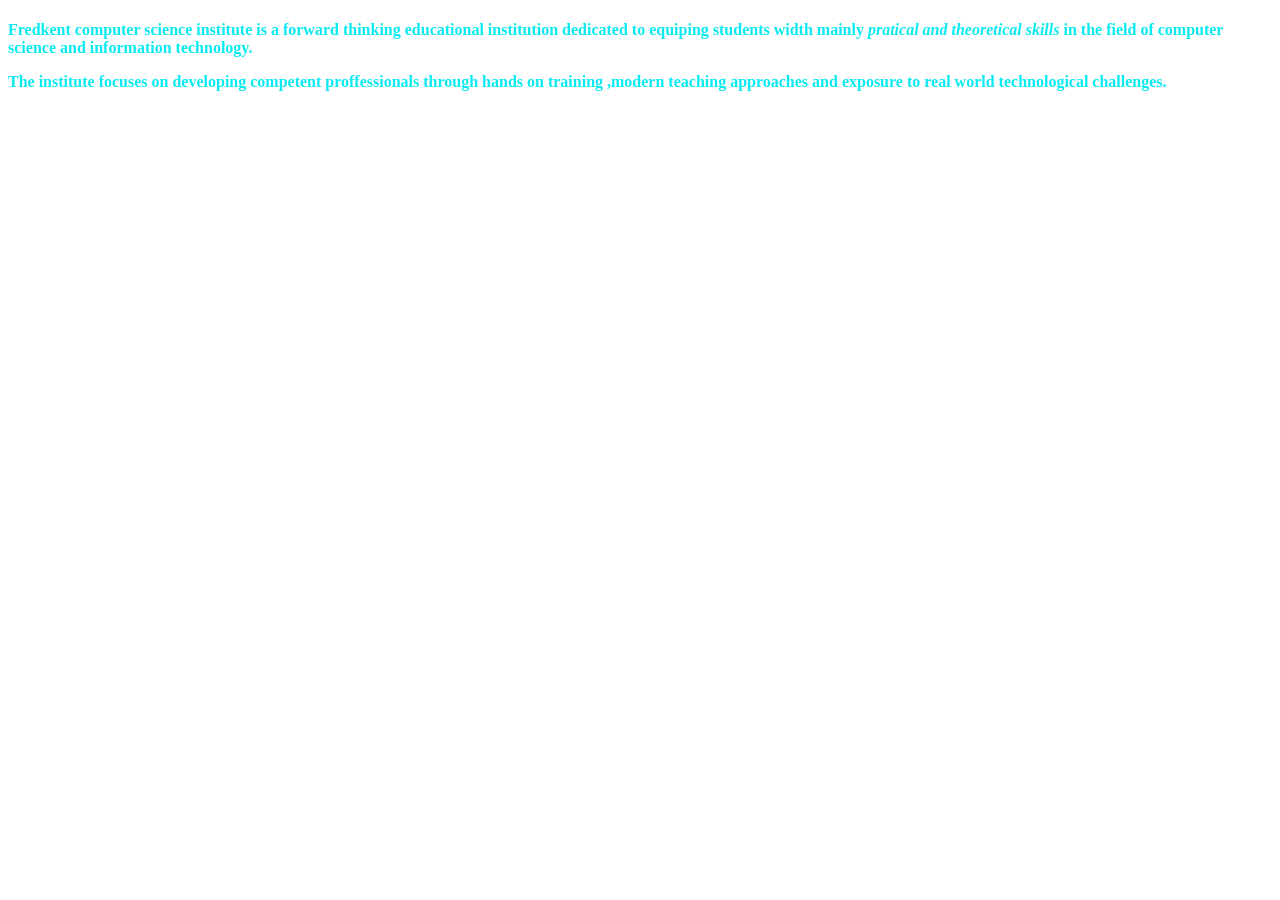
==== About.html @ a8a0c698 "Add files via upload" ====
<!DOCTYPE html>
<html lang="en">
<head>
    <meta charset="UTF-8">
    <meta name="viewport" content="width=device-width, initial-scale=1.0">
    <title>Document</title><link rel="stylesheet" href="style.css">
</head>
<body>
    <h4><p>Fredkent computer science institute is a forward thinking educational institution dedicated to equiping students width
        mainly <em>pratical and theoretical skills </em> in the field of computer science and information technology.
            <img src="students.jpg" alt="">
 <br>
 <p>The institute focuses on developing competent proffessionals <strong> through hands on training ,modern teaching approaches and exposure to real world technological challenges.</strong></p>

</body>
</html>
---- style.css ----
body {
    color: rgb(8, 234, 241);
    background-image: url(photo.png); 
}
image {
    object-fit: cover;
    opacity: 0.5;
}
nav {
    padding: 40px;
    background-color:rgb(247, 11, 247);
    border-radius: 30px;
}
nav a {
    padding: 15px;
    margin: 40px;
    border-radius: 40px;
    background-color: rgb(238, 234, 5);
    text-align: center;
}
nav :hover {
    background-color: brown;
color: #f70ac3;
}
form {
    display: grid;
    grid-template-columns: repeat(4 ,1fr);
    gap: 20px;
    border: solid yellow 10px;
    background-color: rgb(9, 194, 240);
    border-radius: 10px;
    color: #f70ac3;
}

button {
    margin: 20px;
    padding: 15px;
    color: rgb(50, 5, 248);
    border-color: brown solid 10px;
    border: solid red 10px;
    border-radius: 10px;
    
}
button :hover {
    position: absolute;
    color: blue solid 5px;
}
footer {
background-color: rgb(236, 66, 180);
display: grid;
grid-template-columns: repeat(4, 1fr);
border-radius: 10px;
}
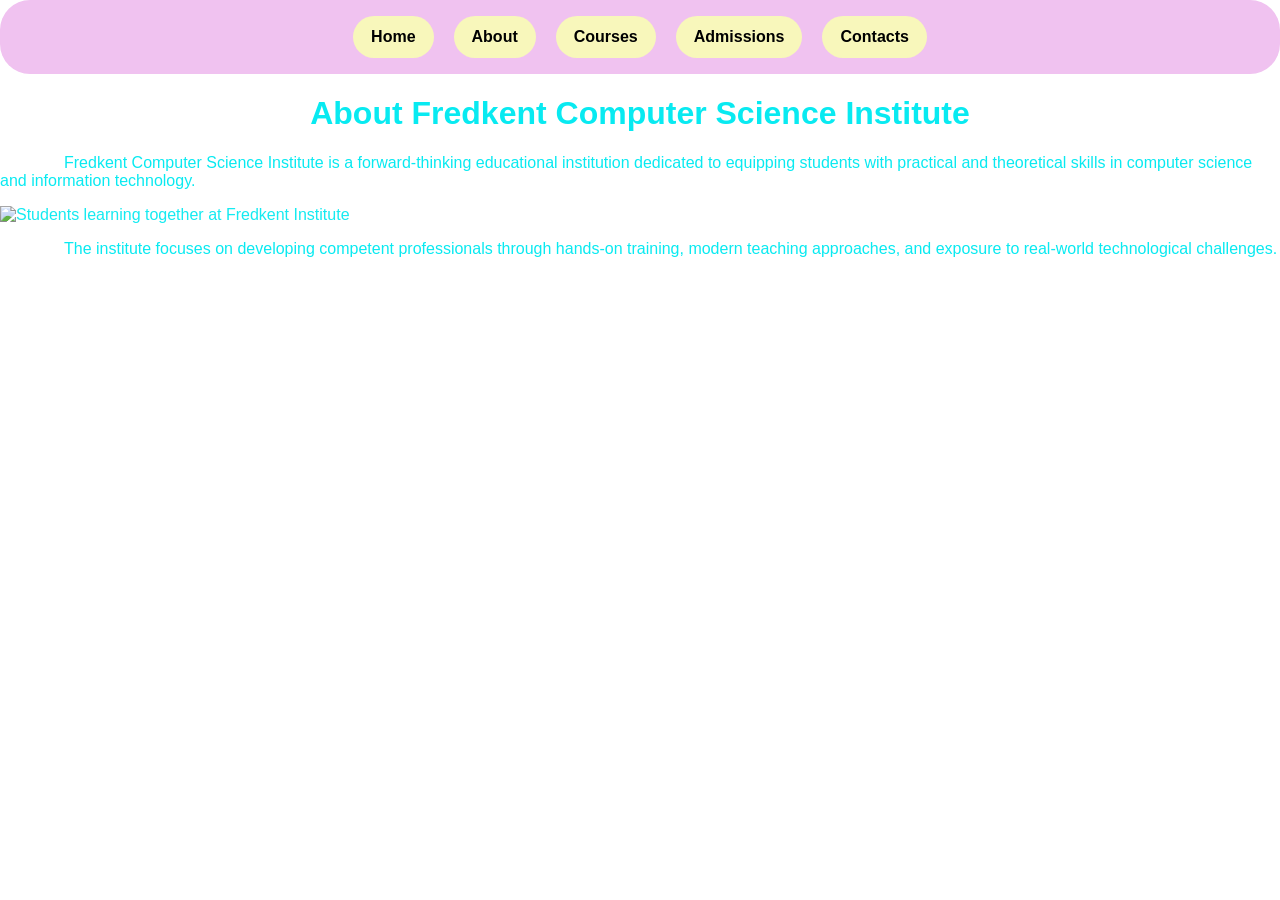
==== commit 7cf73bdb: "Add files via upload" ====
--- a/About.html
+++ b/About.html
@@ -3,14 +3,23 @@
 <head>
     <meta charset="UTF-8">
     <meta name="viewport" content="width=device-width, initial-scale=1.0">
-    <title>Document</title><link rel="stylesheet" href="style.css">
+    <title>About Fredkent Institute</title>
+    <link rel="stylesheet" href="style.css">
 </head>
 <body>
-    <h4><p>Fredkent computer science institute is a forward thinking educational institution dedicated to equiping students width
-        mainly <em>pratical and theoretical skills </em> in the field of computer science and information technology.
-            <img src="students.jpg" alt="">
- <br>
- <p>The institute focuses on developing competent proffessionals <strong> through hands on training ,modern teaching approaches and exposure to real world technological challenges.</strong></p>
+    <nav class="navbar">
+        <a href="index.html">Home</a>
+        <a href="About.html">About</a>
+        <a href="Courses.html">Courses</a>
+        <a href="admissions.html">Admissions</a>
+        <a href="contacts.html">Contacts</a>
+    </nav>
 
+    <main>
+        <h1>About Fredkent Computer Science Institute</h1>
+        <p>Fredkent Computer Science Institute is a forward-thinking educational institution dedicated to equipping students with practical and theoretical skills in computer science and information technology.</p>
+        <img src="students.jpg" alt="Students learning together at Fredkent Institute">
+        <p>The institute focuses on developing competent professionals through hands-on training, modern teaching approaches, and exposure to real-world technological challenges.</p>
+    </main>
 </body>
 </html>
--- a/style.css
+++ b/style.css
@@ -1,53 +1,129 @@
 body {
+    margin: 0;
+    padding: 0;
     color: rgb(8, 234, 241);
-    background-image: url(photo.png); 
+    background-image: url(photo.png);
+    background-size: cover;
+    background-repeat: no-repeat;
+    background-attachment: fixed;
+    font-family: Arial, sans-serif;
+
 }
-image {
+@media (max-width: 768px) {
+    body {
+        background-color: aqua;
+    }
+    .navbar {
+        flex-direction: column;
+    }
+    .form {
+        flex-direction: column;
+    }
+}
+h1 {
+    text-align: center;
+    font-display: block;
+
+}
+h3 {
+    text-align: center;
+}
+p {
+    text-indent: 5%;
+}
+img,
+.hero-image {
     object-fit: cover;
-    opacity: 0.5;
+    max-width: 100%;
+    display: block;
+    margin: 1rem auto;
+    opacity: 0.95;
 }
+
 nav {
-    padding: 40px;
-    background-color:rgb(247, 11, 247);
+    position: sticky;
+    top: 0;
+    z-index: 10;
+}
+
+.navbar {
+    display: flex;
+    flex-wrap: wrap;
+    justify-content: center;
+    gap: 20px;
+    padding:1rem 5%;
+    background-color: rgb(240, 194, 240);
     border-radius: 30px;
 }
+
 nav a {
-    padding: 15px;
-    margin: 40px;
+    padding: 12px 18px;
     border-radius: 40px;
-    background-color: rgb(238, 234, 5);
-    text-align: center;
+    background-color: rgb(248, 247, 187);
+    color: #000;
+    text-decoration: none;
+    font-weight: bold;
 }
-nav :hover {
-    background-color: brown;
-color: #f70ac3;
+nav a:hover {
+    background-color: rgb(207, 233, 249);
+    color: #f3bfe7;
 }
 form {
     display: grid;
-    grid-template-columns: repeat(4 ,1fr);
+    grid-template-columns: repeat(auto-fit, minmax(220px, 1fr));
     gap: 20px;
-    border: solid yellow 10px;
-    background-color: rgb(9, 194, 240);
+    border: 10px solid rgb(247, 247, 182);
+    background-color: rgb(165, 228, 244);
     border-radius: 10px;
-    color: #f70ac3;
+    color: #f3c1e8;
+    padding: 20px;
+    max-width: 1000px;
+    margin: 1rem auto;
+}
+
+form label {
+    display: block;
+    font-weight: bold;
+    margin-bottom: 5px;
+}
+
+form input {
+    width: 100%;
+    padding: 10px;
+    border-radius: 8px;
+    border: 1px solid #ccc;
 }
 
 button {
-    margin: 20px;
-    padding: 15px;
+    margin: 20px 0;
+    padding: 15px 30px;
     color: rgb(50, 5, 248);
-    border-color: brown solid 10px;
-    border: solid red 10px;
+    border: 10px solid rgb(249, 249, 169);
     border-radius: 10px;
-    
+    background-color: #ffffff;
+    cursor: pointer;
+    font-weight: bold;
 }
-button :hover {
-    position: absolute;
-    color: blue solid 5px;
+
+button:hover {
+    background-color: #f0f0f0;
 }
+
 footer {
-background-color: rgb(236, 66, 180);
-display: grid;
-grid-template-columns: repeat(4, 1fr);
-border-radius: 10px;
-}+    background-color: rgb(248, 250, 180);
+    padding: 20px;
+    margin: 1rem;
+    border-radius: 10px;
+}
+
+table {
+    width: 100%;
+    margin: 1rem auto;
+    border-radius: 10px;
+} 
+table th,
+table td {
+    border: 1px solid #eaeff2;
+    padding: 8px;
+    text-align: left;
+}
